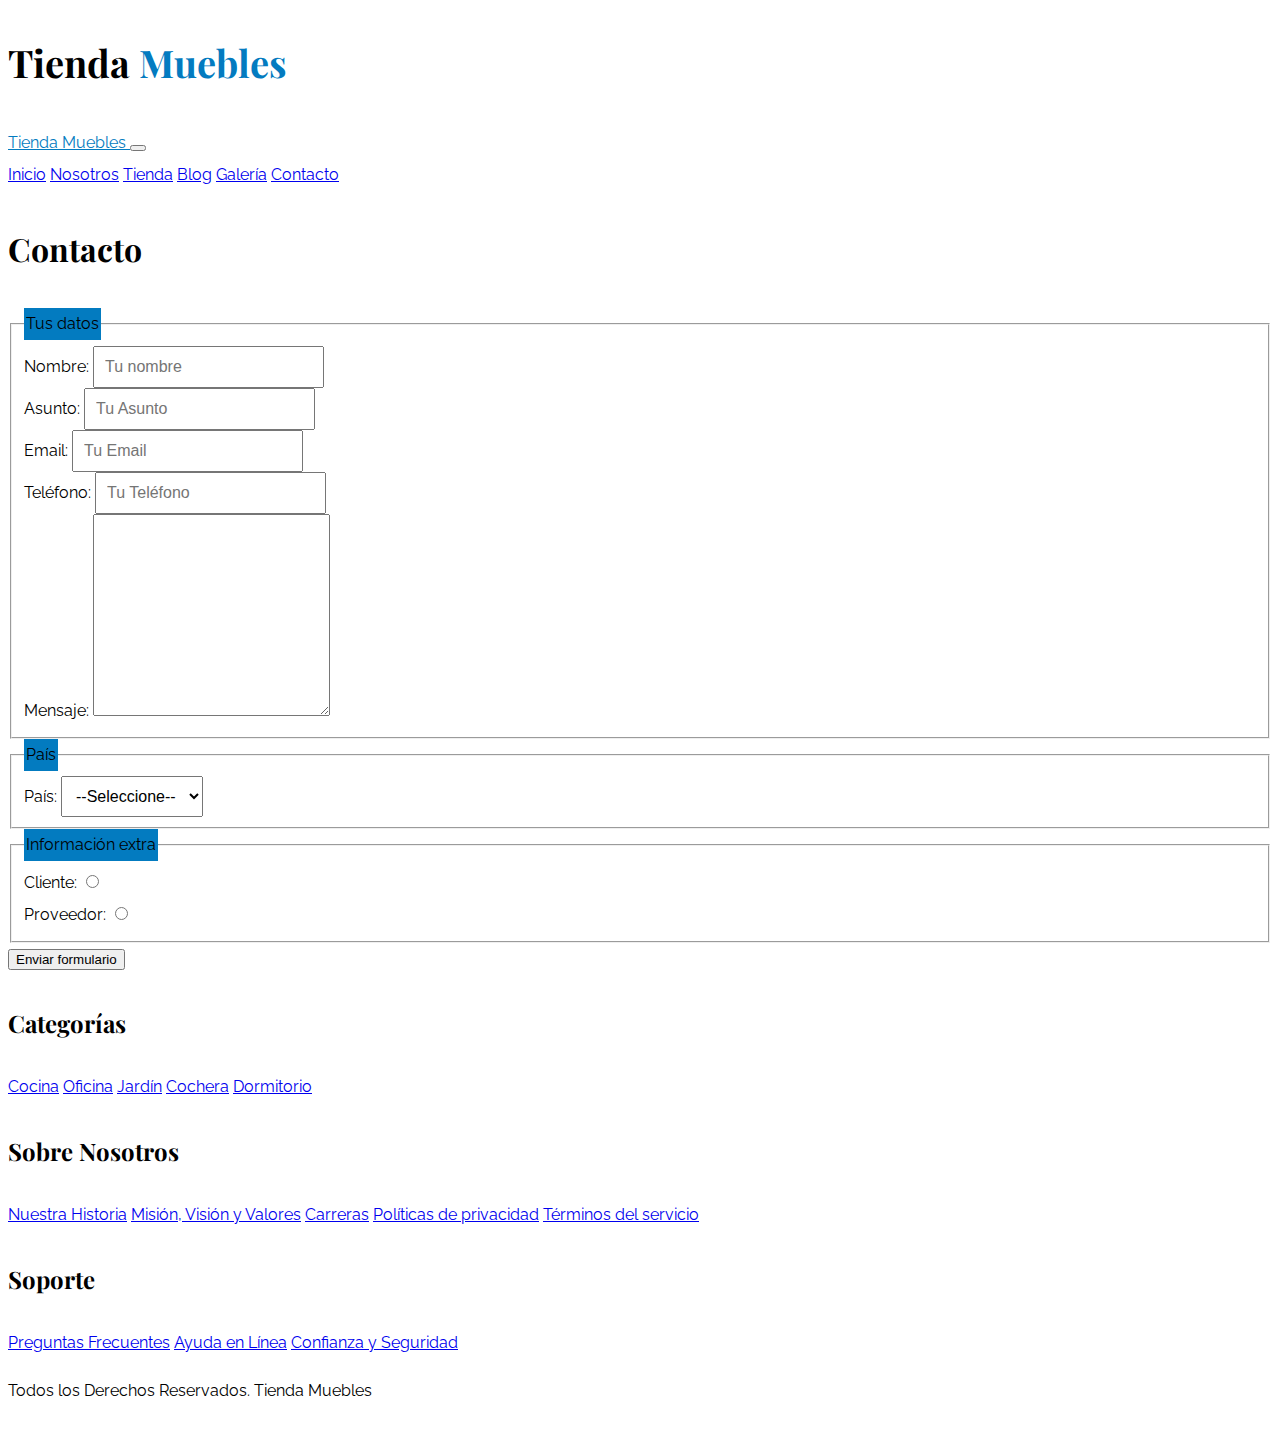
==== contacto.html @ 9de644c6 "Form page" ====
<!DOCTYPE html>
<html lang="en">
  <head>
    <meta charset="UTF-8" />
    <meta http-equiv="X-UA-Compatible" content="IE=edge" />
    <meta name="viewport" content="width=device-width, initial-scale=1.0" />
    <title>Tienda Muebles - Contacto</title>
    <link rel="preconnect" href="https://fonts.googleapis.com" />
    <link rel="preconnect" href="https://fonts.gstatic.com" crossorigin />
    <link
      href="https://fonts.googleapis.com/css2?family=Playfair+Display:wght@700&family=Raleway:wght@400;700;900&display=swap"
      rel="stylesheet"
    />
    <link rel="stylesheet" href="css/bootstrap.min.css" />
    <link rel="stylesheet" href="css/app.css" />
  </head>

  <body>
    <header class="py-5">
      <h1 class="text-center">
        Tienda
        <span class="text-primary">Muebles</span>
      </h1>
    </header>
    <div class="border-top py-4">
      <div class="navbar navbar-expand-lg container navbar-light">
        <a
          class="navbar-brand nombre-sitio d-lg-none fs-2 fw-bold text-uppercase"
          href="index.html"
        >
          Tienda Muebles
        </a>
        <button
          class="navbar-toggler"
          type="button"
          data-bs-toggle="collapse"
          data-bs-target="#navegacion"
        >
          <span class="navbar-toggler-icon"></span>
        </button>
        <div id="navegacion" class="collapse navbar-collapse">
          <nav
            class="navbar-nav container d-flex flex-md-row justify-content-md-between text-center"
          >
            <a class="text-dark text-decoration-none" href="index.html">Inicio</a>
            <a class="text-dark text-decoration-none" href="nosotros.html">Nosotros</a>
            <a class="text-dark text-decoration-none" href="tienda.html">Tienda</a>
            <a class="text-dark text-decoration-none" href="blog.html">Blog</a>
            <a class="text-dark text-decoration-none" href="galeria.html">Galería</a>
            <a class="text-dark text-decoration-none" href="contacto.html">Contacto</a>
          </nav>
        </div>
      </div>
    </div>
    
    <main class="container-xl py-5">
      <h2 class="text-center my-5">Contacto</h2> 
      <div class="row justify-content-center">
        <form class="col-md-8">
          <fieldset>
            <legend class="bg-primary text-center text-white fs-2">Tus datos</legend>
            <div class="mb-3">
              <label class="form-label" for="nombre">Nombre:</label>
              <input type="text" class="form-control" id="nombre" placeholder="Tu nombre">
            </div>
            <div class="mb-3">
              <label class="form-label" for="asunto">Asunto:</label>
              <input type="text" class="form-control" id="asunto" placeholder="Tu Asunto">
            </div>
            <div class="mb-3">
              <label class="form-label" for="email">Email:</label>
              <input type="email" class="form-control" id="email" placeholder="Tu Email">
            </div>
            <div class="mb-3">
              <label class="form-label" for="tel">Teléfono:</label>
              <input type="tel" class="form-control" id="tel" placeholder="Tu Teléfono">
            </div>
            <div class="mb-3">
              <label class="form-label" for="tel">Mensaje:</label>
              <textarea class="form-control" rows="10"></textarea>
            </div>
          </fieldset>
          <fieldset>
            <legend class="bg-primary text-center text-white fs-2">País</legend>
            <div class="mb-3">
              <label class="form-label" for="país">País:</label>
              <select class="form-control" id="país">
                <option value="">--Seleccione--</option>
                <option value="MX">México</option>
                <option value="PR">Perú</option>
                <option value="CO">Colombia</option>
                <option value="ES">España</option>
                <option value="CL">Chile</option>
                <option value="AR">Argentina</option>
              </select>
            </div>
          </fieldset>
          <fieldset>
            <legend class="bg-primary text-center text-white fs-2">Información extra</legend>
            <div class="mb-3">
              <label class="form-label" for="cliente">Cliente:</label>
              <input name="tipo" type="radio" class="form-check-imput" id="cliente">
            </div>
            <div class="mb-3">
              <label class="form-label" for="proveedor">Proveedor:</label>
              <input name="tipo" type="radio" class="form-check-imput" id="proveedor">
            </div>
          </fieldset>
          <div class="d-grid d-md-flex">
            <input class="btn btn-secondary fs-2 px-5 mt-5" type="submit" value="Enviar formulario">
          </div>
        </form>
      </div>
    </main>
   
    <footer class="pt-5 mt-5">
      <div class="container-xl mt-5 border-top">
        <div class="row">
          <div class="col-md-4 mb-4 mb-md-0 text-center">
            <h3 class="mb-4">Categorías</h3>
            <nav class="d-flex flex-column">
              <a class="text-dark text-decoration-none" href="#">Cocina</a>
              <a class="text-dark text-decoration-none" href="#">Oficina</a>
              <a class="text-dark text-decoration-none" href="#">Jardín</a>
              <a class="text-dark text-decoration-none" href="#">Cochera</a>
              <a class="text-dark text-decoration-none" href="#">Dormitorio</a>
            </nav>
          </div>
          <div class="col-md-4 mb-4 mb-md-0 text-center">
            <h3 class="mb-4">Sobre Nosotros</h3>
            <nav class="d-flex flex-column">
              <a class="text-dark text-decoration-none" href="#"
                >Nuestra Historia</a
              >
              <a class="text-dark text-decoration-none" href="#"
                >Misión, Visión y Valores</a
              >
              <a class="text-dark text-decoration-none" href="#">Carreras</a>
              <a class="text-dark text-decoration-none" href="#"
                >Políticas de privacidad</a
              >
              <a class="text-dark text-decoration-none" href="#"
                >Términos del servicio</a
              >
            </nav>
          </div>
          <div class="col-md-4 mb-4 mb-md-0 text-center">
            <h3 class="mb-4">Soporte</h3>
            <nav class="d-flex flex-column">
              <a class="text-dark text-decoration-none" href="#"
                >Preguntas Frecuentes</a
              >
              <a class="text-dark text-decoration-none" href="#"
                >Ayuda en Línea</a
              >
              <a class="text-dark text-decoration-none" href="#"
                >Confianza y Seguridad</a
              >
            </nav>
          </div>
        </div>
        <p class="mt-5 text-center fs-2">
          Todos los Derechos Reservados. Tienda Muebles
        </p>
      </div>
    </footer>
    <script src="js/bootstrap.bundle.min.js"></script>
  </body>
</html>
---- css/app.css ----
:root {
  --bs-blue: #037bc0;
  --bs-green: #8cbc00;
}

html {
  font-size: 62.5%;
}

body {
  font-family: "Raleway", sans-serif;
  font-size: 1.6rem;
  line-height: 2;
}

h1,
h2,
h3 {
  font-family: "Playfair Display", serif;
}

h1 {
  font-size: 3.8rem;
}

@media (min-with: 768px) {
  h1 {
    font-size: 5rem;
  }
}

h2 {
  font-size: 3.2rem;
}

@media (min-with: 768px) {
  h2 {
    font-size: 4rem;
  }
}

h3 {
  font-size: 2.4rem;
}

@media (min-with: 768px) {
  h3 {
    font-size: 3rem;
  }
}

.text-primary,
.nombre-sitio {
  color: var(--bs-blue) !important;
}

.btn-success {
  background-color: var(--bs-green) !important;
}

.bg-primary,
.btn-primary {
  background-color: var(--bs-blue) !important;
}

.hero {
  background-image: url(../img/principal.jpg);
  height: 25rem;
  background-size: cover;
  background-position: center center;
}

@media (min-width: 768px) {
  .hero {
    height: 55rem;
  }
}

@media (min-width: 768px) {
  .producto img {
    height: 45rem;
    width: 100%;
    object-fit: cover;
  }
}

.categoria img {
  transition-property: transform;
  transition-duration: 300ms;
}

.categoria img:hover {
  transform: scale(1.2);
}

.galeria li:not(:last-of-type) {
  margin-bottom: 1rem;
}

.form-control {
  padding: 1rem;
  font-size: 1.6rem;
}
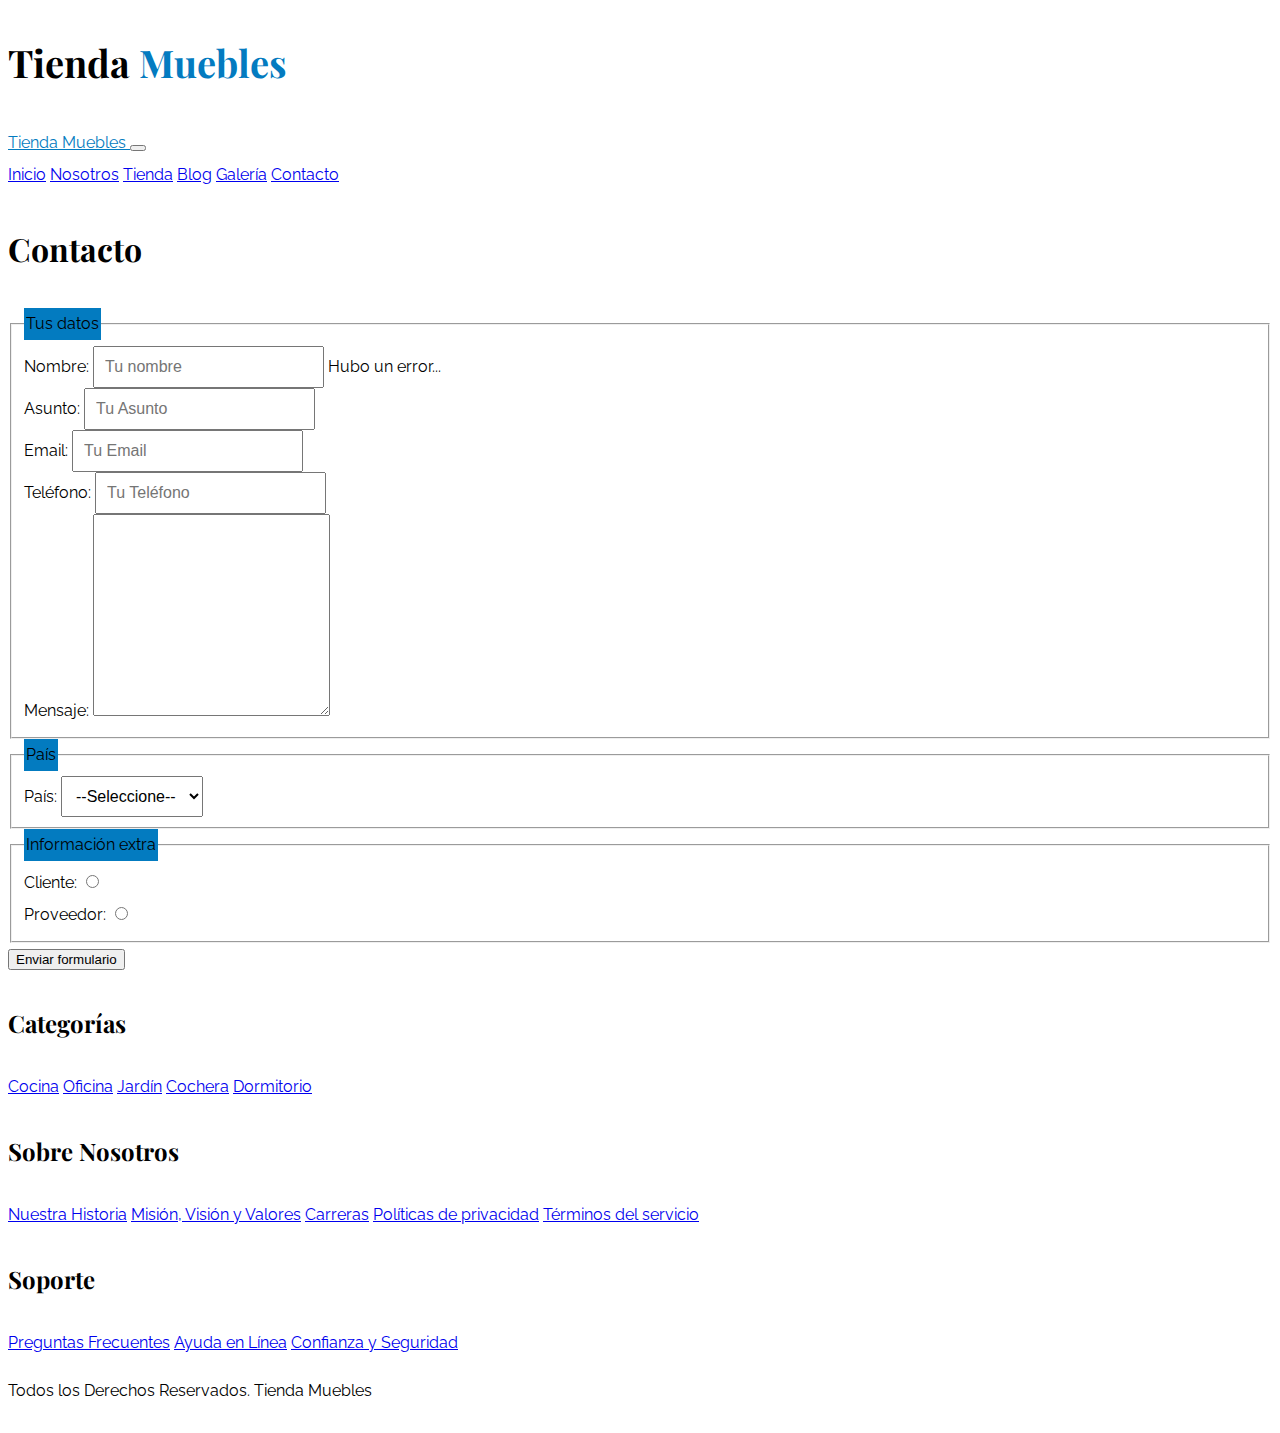
==== commit 9f5e41e5: "validación formulario" ====
--- a/contacto.html
+++ b/contacto.html
@@ -56,12 +56,13 @@
     <main class="container-xl py-5">
       <h2 class="text-center my-5">Contacto</h2> 
       <div class="row justify-content-center">
-        <form class="col-md-8">
+        <form class="col-md-8 needs-validation" novalidate>
           <fieldset>
             <legend class="bg-primary text-center text-white fs-2">Tus datos</legend>
             <div class="mb-3">
               <label class="form-label" for="nombre">Nombre:</label>
-              <input type="text" class="form-control" id="nombre" placeholder="Tu nombre">
+              <input type="text" class="form-control" id="nombre" placeholder="Tu nombre" required>
+              <span class="invalid-feedback">Hubo un error...</span>
             </div>
             <div class="mb-3">
               <label class="form-label" for="asunto">Asunto:</label>
@@ -165,5 +166,6 @@
       </div>
     </footer>
     <script src="js/bootstrap.bundle.min.js"></script>
+    <script src="js/app.js"></script>
   </body>
 </html>